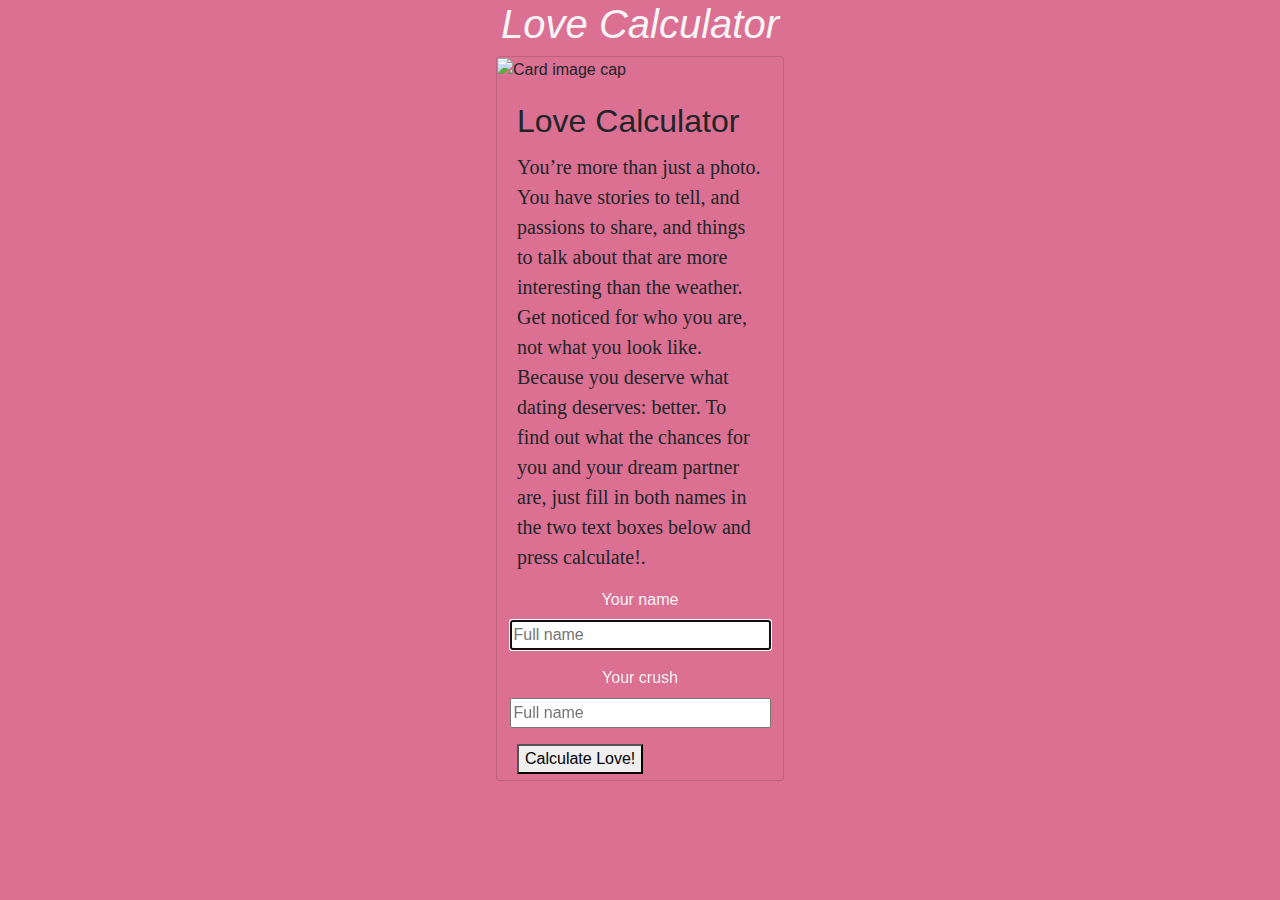
==== index.html @ 669b05f6 "Add files via upload" ====
<!doctype html>
<html lang="en">
  <head>
    <title>Title</title>
    <!-- Required meta tags -->
    <meta charset="utf-8">
    <meta name="viewport" content="width=device-width, initial-scale=1, shrink-to-fit=no">

   <!-- Javascript -->
    <script src="script.js"></script>
    
    <script type="text/javascript"></script>


    <!-- Bootstrap CSS -->
    <link rel="stylesheet" href="https://stackpath.bootstrapcdn.com/bootstrap/4.3.1/css/bootstrap.min.css" integrity="sha384-ggOyR0iXCbMQv3Xipma34MD+dH/1fQ784/j6cY/iJTQUOhcWr7x9JvoRxT2MZw1T" crossorigin="anonymous">
  </head>
  <body>
      
  <h1><em>Love Calculator</em></h1>

  <!--<a href="/" class="btn btn--primary">Make another calculation</a>-->

  

    <div class="card" style="width: 18rem;">
      <img class="card-img-top" src="https://s3.amazonaws.com/mashape-production-logos/apis/53aa5dcae4b0f2c97547140f_medium" alt="Card image cap">
      <div class="card-body">
        <h2 class="card-title">Love Calculator</h2>
        <p class="card-text">You’re more than just a photo. You have stories to tell, and passions to share, and things to talk about that are more interesting than the weather. Get noticed for who you are, not what you look like. Because you deserve what dating deserves: better. To find out what the chances for you and your dream partner are, just fill in both names in the two text boxes below and press calculate!.</p>
       
       

       

     
    <!-- Input Group -->

    
    <div class="row row--justify-content-between">
      <div class="form-group">
        <label for="name1">Your name</label>
        <input type="text" name="name1" id="name1" value="" size="25" autofocus="" placeholder="Full name" required="">
      </div>
      <div class="form-group">
        <label for="name2">Your crush</label>
        <input type="text" name="name2" id="name2" value="" size="25" placeholder="Full name" required="">
      </div>
    </div>
    <!--Calculate Button-->
    <button onclick="location.href = 'index2.html';" id="myButton" class="float-left submit-button" >Calculate Love!</button>

    <p id="demo"></p>

    <!-- Reset Button-->

    

    



    <!-- Optional JavaScript -->
  


    <!-- jQuery first, then Popper.js, then Bootstrap JS -->
    <script src="https://code.jquery.com/jquery-3.3.1.slim.min.js" integrity="sha384-q8i/X+965DzO0rT7abK41JStQIAqVgRVzpbzo5smXKp4YfRvH+8abtTE1Pi6jizo" crossorigin="anonymous"></script>
    <script src="https://cdnjs.cloudflare.com/ajax/libs/popper.js/1.14.7/umd/popper.min.js" integrity="sha384-UO2eT0CpHqdSJQ6hJty5KVphtPhzWj9WO1clHTMGa3JDZwrnQq4sF86dIHNDz0W1" crossorigin="anonymous"></script>
    <script src="https://stackpath.bootstrapcdn.com/bootstrap/4.3.1/js/bootstrap.min.js" integrity="sha384-JjSmVgyd0p3pXB1rRibZUAYoIIy6OrQ6VrjIEaFf/nJGzIxFDsf4x0xIM+B07jRM" crossorigin="anonymous"></script>
    <script src="./script.js"></script>
    <link rel="stylesheet" href="Style.css">
  </body>
</html>
---- Style.css ----
body {
    background-color: palevioletred;
  }
  
  h1 {
    color:whitesmoke;
    text-align: center;
  }
  
  p {
    font-family: verdana;
    font-size: 20px;
  }

  .card {
       background-color:palevioletred;
       position: ;
       display: block;
      margin-left: auto;
      margin-right: auto;
      width: 25%;
  }
  .card-img-top {


  }

  .card-body {
             background-color:
             
  }

  .card-title {

  }

  .card-text {

  }

  .result-text {
    text-align: center;
  }

  .result__score {
    text-align: center;
  }

  .para {
    text-align: center;
  
  }

  .center {
      display: block;
      margin-left: auto;
      margin-right: auto;
      width: 25%;
    }

  .form-group {
     text-align: center;
     color: whitesmoke;
    }
  
  #myButton2 {
    display: block;
      margin-left: auto;
      margin-right: auto;
      width: 25%;
  }
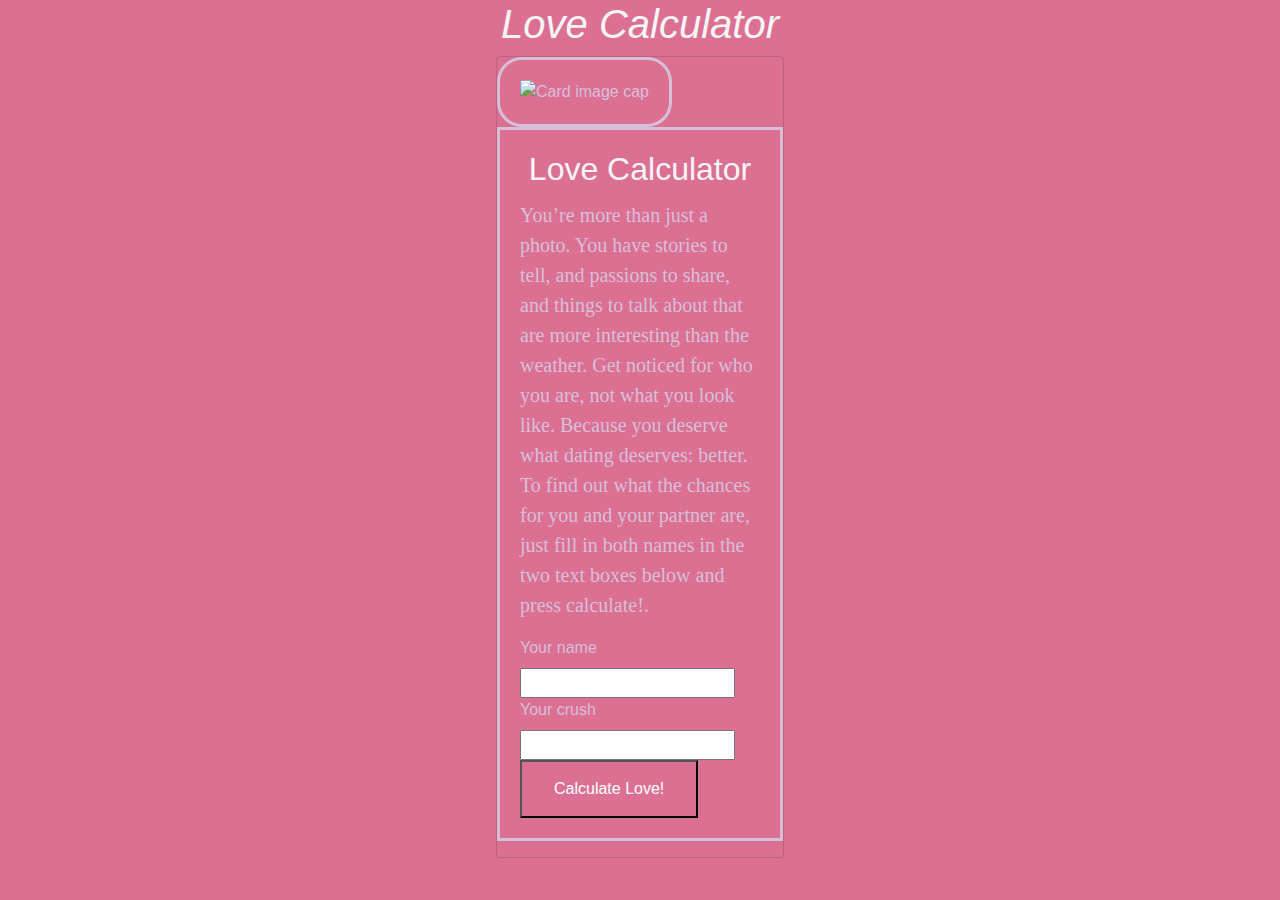
==== commit baff6dc4: "Add files via upload" ====
--- a/index.html
+++ b/index.html
@@ -19,49 +19,34 @@
       
   <h1><em>Love Calculator</em></h1>
 
-  <!--<a href="/" class="btn btn--primary">Make another calculation</a>-->
 
+    <!-- Card -->
   
-
     <div class="card" style="width: 18rem;">
       <img class="card-img-top" src="https://s3.amazonaws.com/mashape-production-logos/apis/53aa5dcae4b0f2c97547140f_medium" alt="Card image cap">
       <div class="card-body">
         <h2 class="card-title">Love Calculator</h2>
-        <p class="card-text">You’re more than just a photo. You have stories to tell, and passions to share, and things to talk about that are more interesting than the weather. Get noticed for who you are, not what you look like. Because you deserve what dating deserves: better. To find out what the chances for you and your dream partner are, just fill in both names in the two text boxes below and press calculate!.</p>
+        <p class="card-text">You’re more than just a photo. You have stories to tell, and passions to share, and things to talk about that are more interesting than the weather. Get noticed for who you are, not what you look like. Because you deserve what dating deserves: better. To find out what the chances for you and your partner are, just fill in both names in the two text boxes below and press calculate!.</p>
        
-       
-
-       
-
-     
-    <!-- Input Group -->
-
-    
-    <div class="row row--justify-content-between">
-      <div class="form-group">
-        <label for="name1">Your name</label>
-        <input type="text" name="name1" id="name1" value="" size="25" autofocus="" placeholder="Full name" required="">
-      </div>
-      <div class="form-group">
-        <label for="name2">Your crush</label>
-        <input type="text" name="name2" id="name2" value="" size="25" placeholder="Full name" required="">
-      </div>
+    <!-- Form -->
+    <form action="index2.html" method="get" target="_blank"> <!--loads 2nd html page-->
+  <div id="error"></div>
+  <form id="form" action="/" method="GET">
+    <div>
+      <label for="Name">Your name</label>
+      <input id="name" name="name" type="text" required>
     </div>
-    <!--Calculate Button-->
-    <button onclick="location.href = 'index2.html';" id="myButton" class="float-left submit-button" >Calculate Love!</button>
-
-    <p id="demo"></p>
-
-    <!-- Reset Button-->
-
-    
-
-    
-
-
-
+  <div>
+    <label for="Name">Your crush</label>
+    <input id="crush" name="crush" type="text" required>
+  </div class=button2>
+    <button id=Btn type="submit">Calculate Love!</button>
+  </div>
+  </form>
+ 
+  
     <!-- Optional JavaScript -->
-  
+    <p id="13%"></p>
 
 
     <!-- jQuery first, then Popper.js, then Bootstrap JS -->
--- a/Style.css
+++ b/Style.css
@@ -6,6 +6,12 @@
     color:whitesmoke;
     text-align: center;
   }
+
+  h2 {
+    color: whitesmoke;
+    text-align: center;
+  }
+
   
   p {
     font-family: verdana;
@@ -14,59 +20,73 @@
 
   .card {
        background-color:palevioletred;
-       position: ;
        display: block;
       margin-left: auto;
       margin-right: auto;
       width: 25%;
   }
   .card-img-top {
+    border-style: solid;
+    border-width: medium;
+    color: thistle;
+    border-radius: 25px;
+ 
+  padding: 20px;
+  width: 285px;
+  height: 150px;
+  }
+  .card-body {
+    border-style: solid;
+    border-width: medium;
+    color: thistle;     
+  }
+  .card-title {
+  }
+  .card-text {
+  }
+  .result-text {
+    text-align: center;
+    border-style: solid;
+    border-width: medium;
+    color: whitesmoke;
+  } 
 
-
+  .button {
+    background-color: palevioletred; /* Green */
+    color:white;
+    padding: 15px 32px;
+    text-align: center;
+    text-decoration: none;
+    display: inline-block;
+    font-size: 16px;
+      justify-content: center;
+      align-items: center;
+      display: flex; 
+      justify-content: center;
   }
 
-  .card-body {
-             background-color:
-             
-  }
-
-  .card-title {
-
-  }
-
-  .card-text {
-
-  }
-
-  .result-text {
+  #Btn  {
+    background-color: palevioletred; /* Green */
+    color:white;
+    padding: 15px 32px;
     text-align: center;
-  }
-
-  .result__score {
-    text-align: center;
-  }
-
-  .para {
-    text-align: center;
-  
+    text-decoration: none;
+    display: inline-block;
+    font-size: 16px;
+      justify-content: center;
+      align-items: center;
+      display: flex; 
+      justify-content: center;
   }
 
   .center {
-      display: block;
-      margin-left: auto;
-      margin-right: auto;
-      width: 25%;
-    }
+    display: block;
+    margin-left: auto;
+    margin-right: auto;
+    width: 30%;
 
-  .form-group {
-     text-align: center;
-     color: whitesmoke;
-    }
-  
-  #myButton2 {
-    display: block;
-      margin-left: auto;
-      margin-right: auto;
-      width: 25%;
   }
+      
+    
 
+  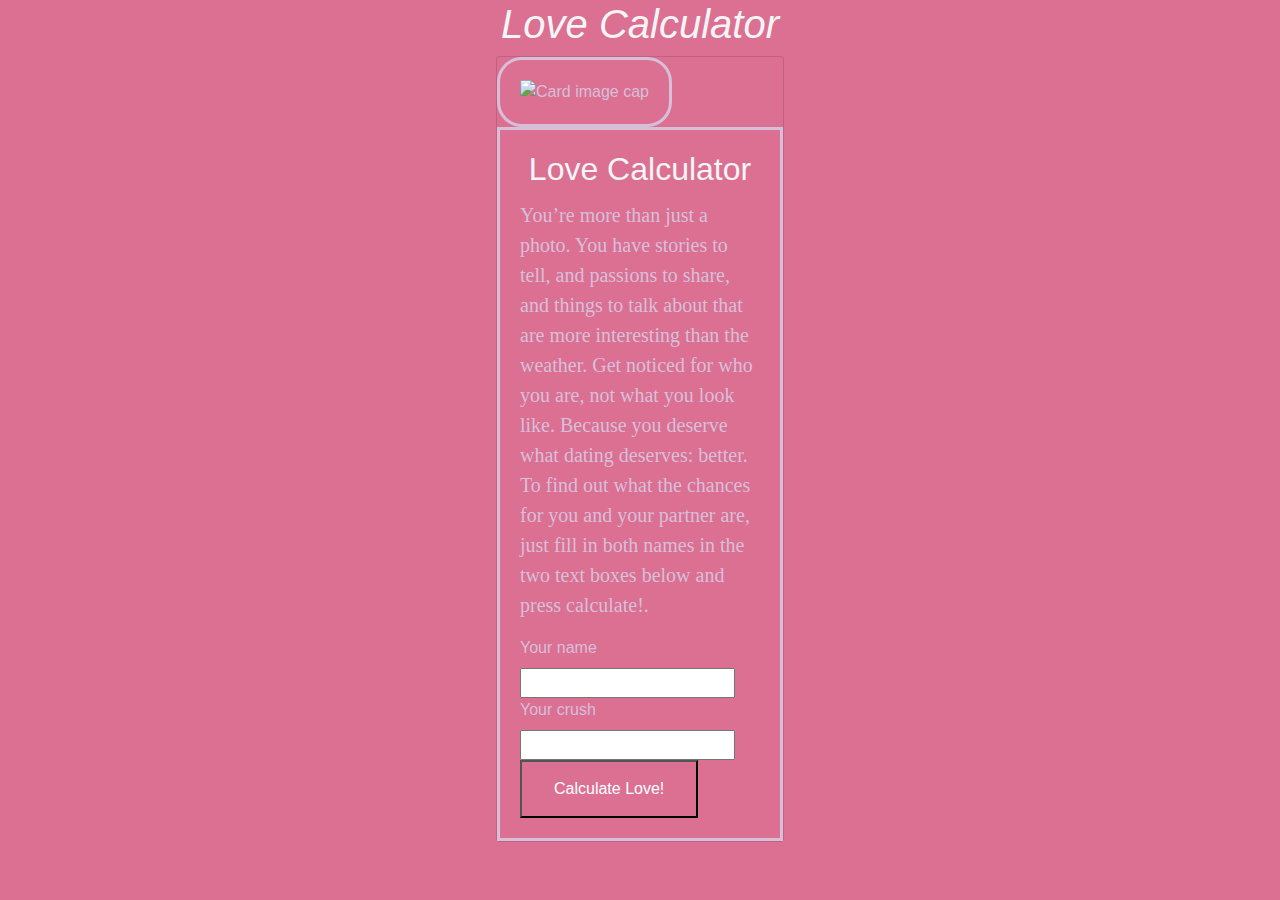
==== commit e59b156b: "Changes" ====
--- a/index.html
+++ b/index.html
@@ -7,10 +7,7 @@
     <meta name="viewport" content="width=device-width, initial-scale=1, shrink-to-fit=no">
 
    <!-- Javascript -->
-    <script src="script.js"></script>
     
-    <script type="text/javascript"></script>
-
 
     <!-- Bootstrap CSS -->
     <link rel="stylesheet" href="https://stackpath.bootstrapcdn.com/bootstrap/4.3.1/css/bootstrap.min.css" integrity="sha384-ggOyR0iXCbMQv3Xipma34MD+dH/1fQ784/j6cY/iJTQUOhcWr7x9JvoRxT2MZw1T" crossorigin="anonymous">
@@ -29,7 +26,7 @@
         <p class="card-text">You’re more than just a photo. You have stories to tell, and passions to share, and things to talk about that are more interesting than the weather. Get noticed for who you are, not what you look like. Because you deserve what dating deserves: better. To find out what the chances for you and your partner are, just fill in both names in the two text boxes below and press calculate!.</p>
        
     <!-- Form -->
-    <form action="index2.html" method="get" target="_blank"> <!--loads 2nd html page-->
+    <!--<form action="index2.html" method="get" target="_blank"> --><!--loads 2nd html page-->
   <div id="error"></div>
   <form id="form" action="/" method="GET">
     <div>
@@ -40,17 +37,20 @@
     <label for="Name">Your crush</label>
     <input id="crush" name="crush" type="text" required>
   </div class=button2>
-    <button id=Btn type="submit">Calculate Love!</button>
+    <button id="Btn" type="submit">Calculate Love!</button>
   </div>
   </form>
  
   
     <!-- Optional JavaScript -->
-    <p id="13%"></p>
+    <div id="percentage"></div>
 
 
     <!-- jQuery first, then Popper.js, then Bootstrap JS -->
-    <script src="https://code.jquery.com/jquery-3.3.1.slim.min.js" integrity="sha384-q8i/X+965DzO0rT7abK41JStQIAqVgRVzpbzo5smXKp4YfRvH+8abtTE1Pi6jizo" crossorigin="anonymous"></script>
+    <script
+    src="https://code.jquery.com/jquery-3.5.1.min.js"
+    integrity="sha256-9/aliU8dGd2tb6OSsuzixeV4y/faTqgFtohetphbbj0="
+    crossorigin="anonymous"></script>
     <script src="https://cdnjs.cloudflare.com/ajax/libs/popper.js/1.14.7/umd/popper.min.js" integrity="sha384-UO2eT0CpHqdSJQ6hJty5KVphtPhzWj9WO1clHTMGa3JDZwrnQq4sF86dIHNDz0W1" crossorigin="anonymous"></script>
     <script src="https://stackpath.bootstrapcdn.com/bootstrap/4.3.1/js/bootstrap.min.js" integrity="sha384-JjSmVgyd0p3pXB1rRibZUAYoIIy6OrQ6VrjIEaFf/nJGzIxFDsf4x0xIM+B07jRM" crossorigin="anonymous"></script>
     <script src="./script.js"></script>
